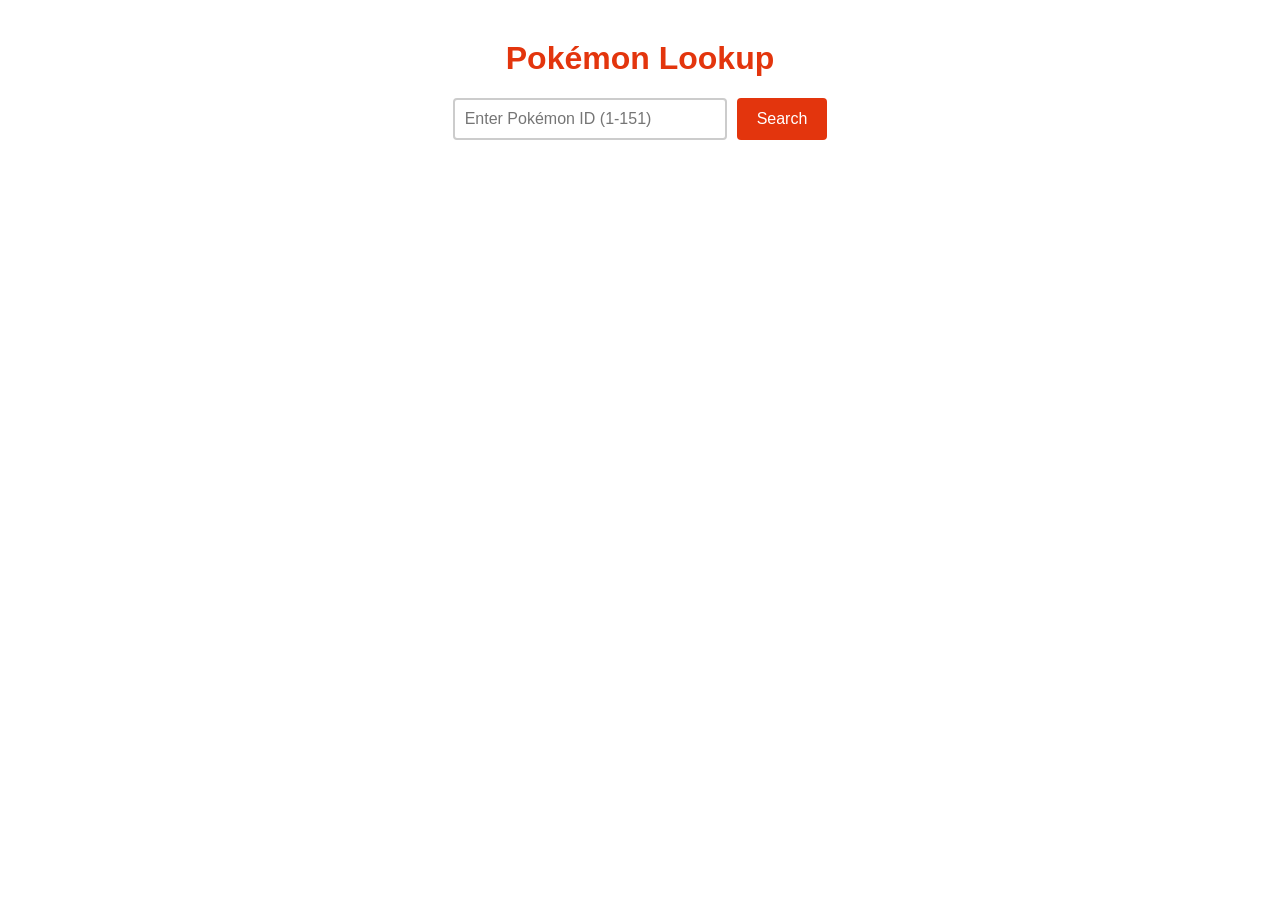
==== public/index.html @ 46f9ac13 "Restarted mutiple times and made it so the API is now getting open but not able to display things ye" ====
<!DOCTYPE html>
<html lang="en">
<head>
    <meta charset="UTF-8">
    <meta name="viewport" content="width=device-width, initial-scale=1.0">
    <title>Pokémon Lookup</title>
    <link rel="stylesheet" href="styles.css">
</head>
<body>

<h1>Pokémon Lookup</h1>

<div class="search">
    <input id="pokemonId" placeholder="Enter Pokémon ID (1-151)" min="1" max="151" />
    <button onclick="loadPokemon()">Search</button>
</div>

<p id="status"></p>

<div id="pokemonCard" class="card hidden">
    <img id="pokemonSprite" src="" alt="Pokemon sprite" />
    <h2 id="pokemonName"></h2>
    <table>
        <tbody>
        <tr>
            <th>ID</th>
            <td id="pokemonID"></td>
        </tr>
        <tr>
            <th>Height</th>
            <td id="pokemonHeight"></td>
        </tr>
        <tr>
            <th>Weight</th>
            <td id="pokemonWeight"></td>
        </tr>
        <tr>
            <th>Types</th>
            <td id="pokemonTypes"></td>
        </tr>
        <tr>
            <th>Abilities</th>
            <td id="pokemonAbilities"></td>
        </tr>
        </tbody>
    </table>
</div>

<script src="app.js"></script>
</body>
</html>
---- public/styles.css ----
body {
    font-family: Arial, sans-serif;
    max-width: 500px;
    margin: 40px auto;
    padding: 0 20px;
    text-align: center;
}

h1 {
    color: #e3350d;
}

.search {
    display: flex;
    gap: 10px;
    justify-content: center;
    margin-bottom: 20px;
}

input {
    padding: 10px;
    font-size: 16px;
    border: 2px solid #ccc;
    border-radius: 4px;
    width: 250px;
}

button {
    padding: 10px 20px;
    background-color: #e3350d;
    color: white;
    border: none;
    cursor: pointer;
    font-size: 16px;
    border-radius: 4px;
}

button:hover {
    background-color: #c02d0b;
}

#status {
    color: #666;
    font-style: italic;
}

.card {
    border: 2px solid #ccc;
    border-radius: 10px;
    padding: 20px;
    margin-top: 20px;
    background-color: #f9f9f9;
}

.card img {
    width: 150px;
    height: 150px;
    image-rendering: pixelated;
}

.card h2 {
    text-transform: capitalize;
    color: #333;
    font-size: 28px;
}

table {
    width: 100%;
    border-collapse: collapse;
    margin-top: 10px;
    text-align: left;
}

th, td {
    border: 1px solid #ccc;
    padding: 8px 12px;
}

th {
    background-color: #e3350d;
    color: white;
    width: 35%;
}

td {
    text-transform: capitalize;
}

.hidden {
    display: none;
}
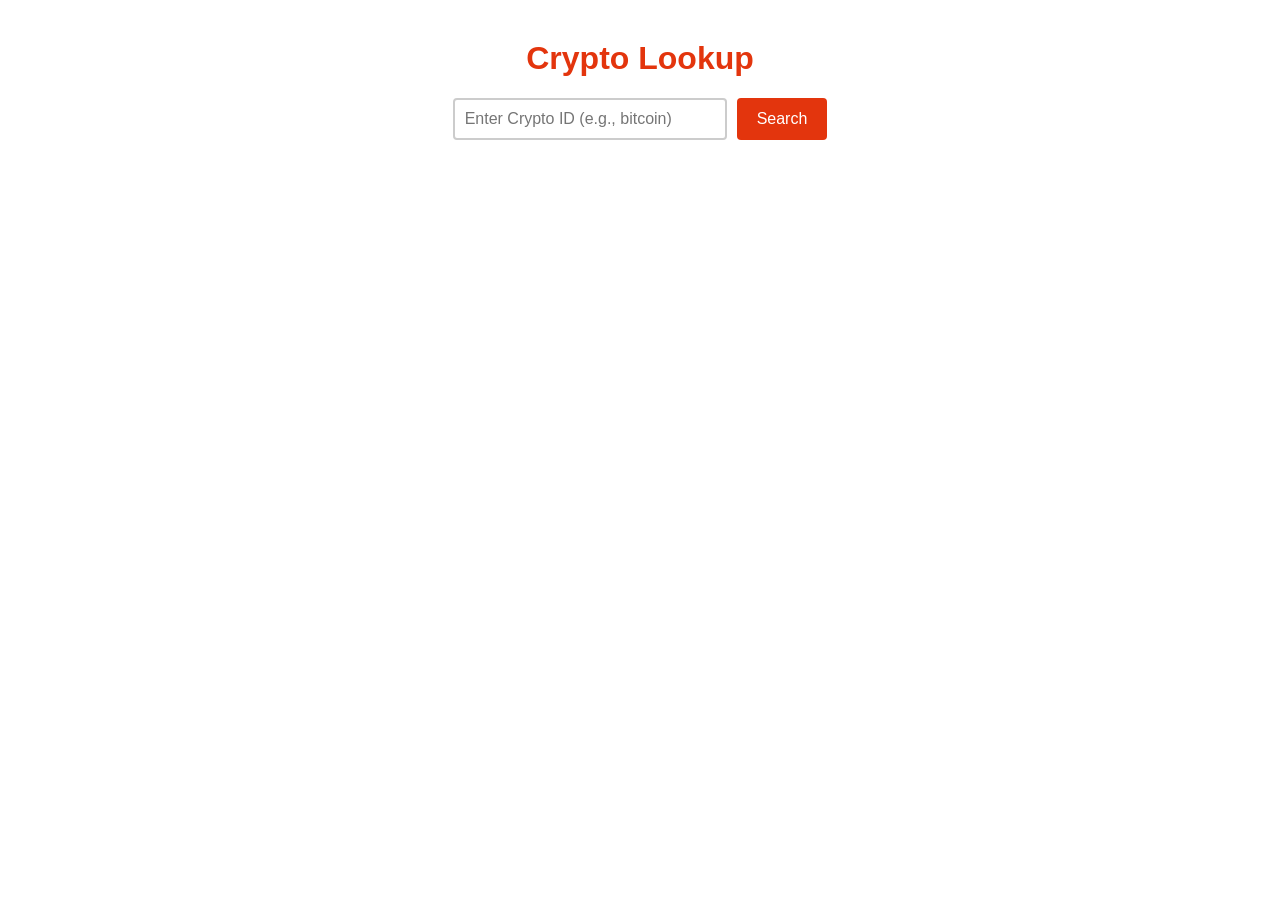
==== commit 3a790116: "made everything become crypto from pokemon Co-authored-by: Copilot <copilot@github.com>" ====
--- a/public/index.html
+++ b/public/index.html
@@ -3,49 +3,54 @@
 <head>
     <meta charset="UTF-8">
     <meta name="viewport" content="width=device-width, initial-scale=1.0">
-    <title>Pokémon Lookup</title>
+    <title>Crypto Lookup</title>
     <link rel="stylesheet" href="styles.css">
 </head>
 <body>
 
-<h1>Pokémon Lookup</h1>
+<h1>Crypto Lookup</h1>
 
 <div class="search">
-    <input id="pokemonId" placeholder="Enter Pokémon ID (1-151)" min="1" max="151" />
-    <button onclick="loadPokemon()">Search</button>
+    <input id="cryptoID" placeholder="Enter Crypto ID (e.g., bitcoin)" />
+    <button onclick="loadCrypto()">Search</button>
 </div>
 
 <p id="status"></p>
 
-<div id="pokemonCard" class="card hidden">
-    <img id="pokemonSprite" src="" alt="Pokemon sprite" />
-    <h2 id="pokemonName"></h2>
+<div id="cryptoCard" class="card hidden">
+    <img id="cryptoImage" src="" alt="Crypto image" />
+    <h2 id="CryptoName"></h2>
     <table>
         <tbody>
         <tr>
-            <th>ID</th>
-            <td id="pokemonID"></td>
+            <th>Current Price</th>
+            <td id="cryptoPrice"></td>
         </tr>
         <tr>
-            <th>Height</th>
-            <td id="pokemonHeight"></td>
+            <th>Market Cap</th>
+            <td id="cryptoMarketCap"></td>
         </tr>
         <tr>
-            <th>Weight</th>
-            <td id="pokemonWeight"></td>
+            <th>Market Cap Rank</th>
+            <td id="cryptoMarketCapRank"></td>
         </tr>
         <tr>
-            <th>Types</th>
-            <td id="pokemonTypes"></td>
+            <th>Symbol</th>
+            <td id="cryptoSymbol"></td>
         </tr>
-        <tr>
-            <th>Abilities</th>
-            <td id="pokemonAbilities"></td>
+        <tr style="height: 2em;">
+            <!-- Used AI to figure out that I need to add rowspan to the High Low 24 hr header -->
+            <th rowspan="2">High Low 24 hr</th>
+            <td id="cryptoHigh"></td>
+        </tr>
+        <tr style="height: 2em;">
+            <td id="cryptoLow"></td>
         </tr>
         </tbody>
     </table>
 </div>
 
+
 <script src="app.js"></script>
 </body>
 </html>
